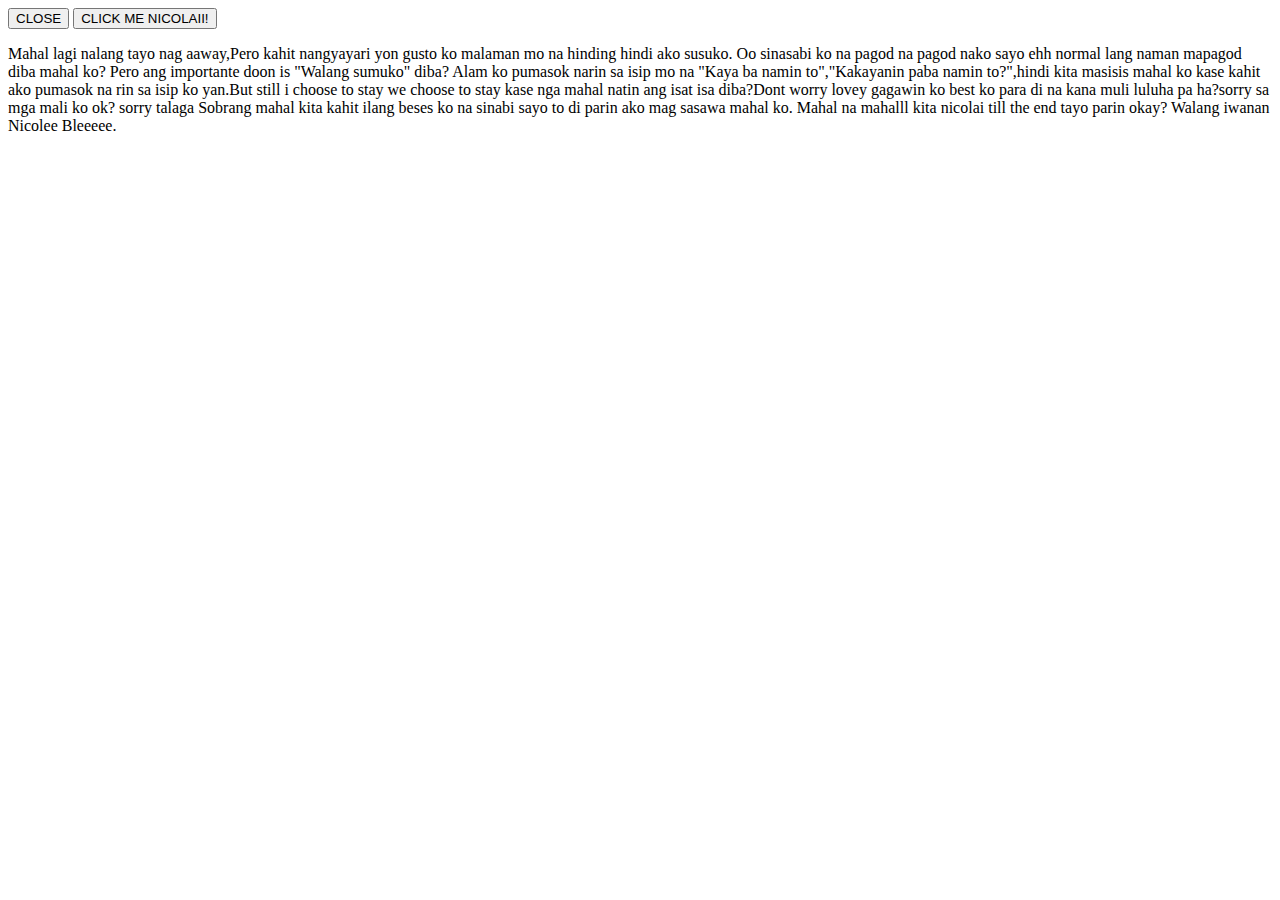
==== Lsmm.html @ 10db4aa8 "Update Lsmm.html" ====
<!DOCTYPE html>
<html lang="en">
<head>
    <meta charset="UTF-8">
    <meta name="viewport" content="width=device-width, initial-scale=1.0">
    <link rel="stylesheet" href="Lsmm.css">
    <title>Document</title>
    <script src="Lsmm.js"></script>
</head>
<body>
    <button id="cls-btn">CLOSE</button>
    <button id="BTN">CLICK ME NICOLAII!</button>
<div class="main-container">
    <p>
        Mahal lagi nalang tayo nag aaway,Pero kahit nangyayari 
        yon gusto ko malaman mo na hinding hindi ako susuko.
        Oo sinasabi ko na pagod na pagod nako sayo ehh normal lang naman mapagod diba mahal ko? 
        Pero ang importante doon is "Walang sumuko" diba? Alam ko pumasok narin sa isip mo na 
        "Kaya ba namin to","Kakayanin paba namin to?",hindi kita masisis mahal ko kase kahit ako 
        pumasok na rin sa isip ko yan.But still i choose to stay we choose to stay kase nga mahal natin ang isat 
        isa diba?Dont worry lovey gagawin ko best ko para di na kana muli luluha pa ha?sorry sa mga mali ko ok?
        sorry talaga Sobrang mahal kita kahit ilang beses ko na sinabi sayo to di parin ako mag sasawa mahal ko.
        Mahal na mahalll kita nicolai till the end tayo parin okay? Walang iwanan Nicolee Bleeeee.
    </p>
</div>
</body>
</html>
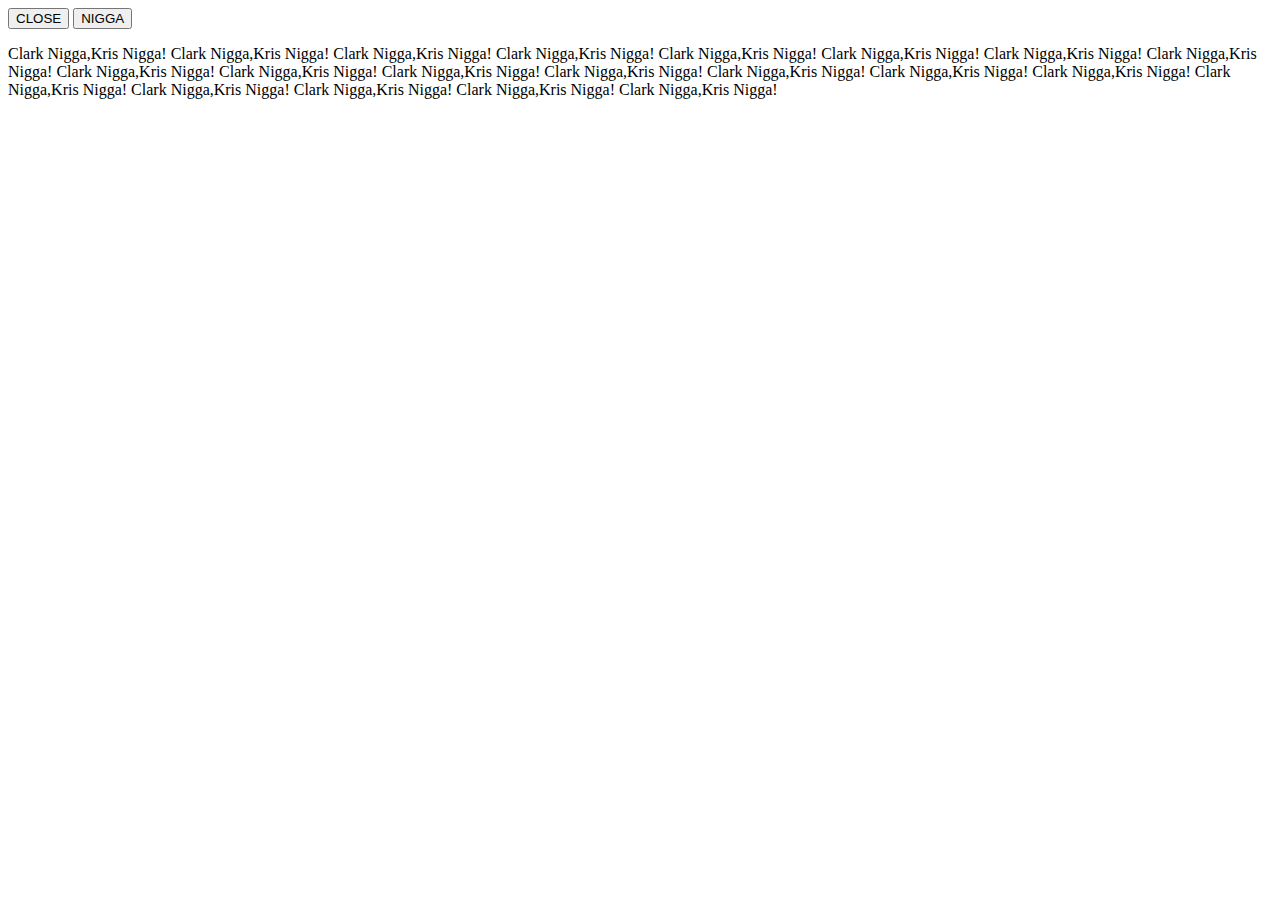
==== commit 31a7f3f3: "Update Lsmm.html" ====
--- a/Lsmm.html
+++ b/Lsmm.html
@@ -9,18 +9,28 @@
 </head>
 <body>
     <button id="cls-btn">CLOSE</button>
-    <button id="BTN">CLICK ME NICOLAII!</button>
+    <button id="BTN">NIGGA</button>
 <div class="main-container">
     <p>
-        Mahal lagi nalang tayo nag aaway,Pero kahit nangyayari 
-        yon gusto ko malaman mo na hinding hindi ako susuko.
-        Oo sinasabi ko na pagod na pagod nako sayo ehh normal lang naman mapagod diba mahal ko? 
-        Pero ang importante doon is "Walang sumuko" diba? Alam ko pumasok narin sa isip mo na 
-        "Kaya ba namin to","Kakayanin paba namin to?",hindi kita masisis mahal ko kase kahit ako 
-        pumasok na rin sa isip ko yan.But still i choose to stay we choose to stay kase nga mahal natin ang isat 
-        isa diba?Dont worry lovey gagawin ko best ko para di na kana muli luluha pa ha?sorry sa mga mali ko ok?
-        sorry talaga Sobrang mahal kita kahit ilang beses ko na sinabi sayo to di parin ako mag sasawa mahal ko.
-        Mahal na mahalll kita nicolai till the end tayo parin okay? Walang iwanan Nicolee Bleeeee.
+      Clark Nigga,Kris Nigga! Clark Nigga,Kris Nigga!
+        Clark Nigga,Kris Nigga!
+        Clark Nigga,Kris Nigga!
+        Clark Nigga,Kris Nigga!
+        Clark Nigga,Kris Nigga!
+        Clark Nigga,Kris Nigga!
+        Clark Nigga,Kris Nigga!
+        Clark Nigga,Kris Nigga!
+        Clark Nigga,Kris Nigga!
+        Clark Nigga,Kris Nigga! Clark Nigga,Kris Nigga!
+        Clark Nigga,Kris Nigga!
+        Clark Nigga,Kris Nigga!
+        Clark Nigga,Kris Nigga!
+        Clark Nigga,Kris Nigga!
+        Clark Nigga,Kris Nigga!
+        Clark Nigga,Kris Nigga!
+        Clark Nigga,Kris Nigga!
+        Clark Nigga,Kris Nigga!
+        
     </p>
 </div>
 </body>
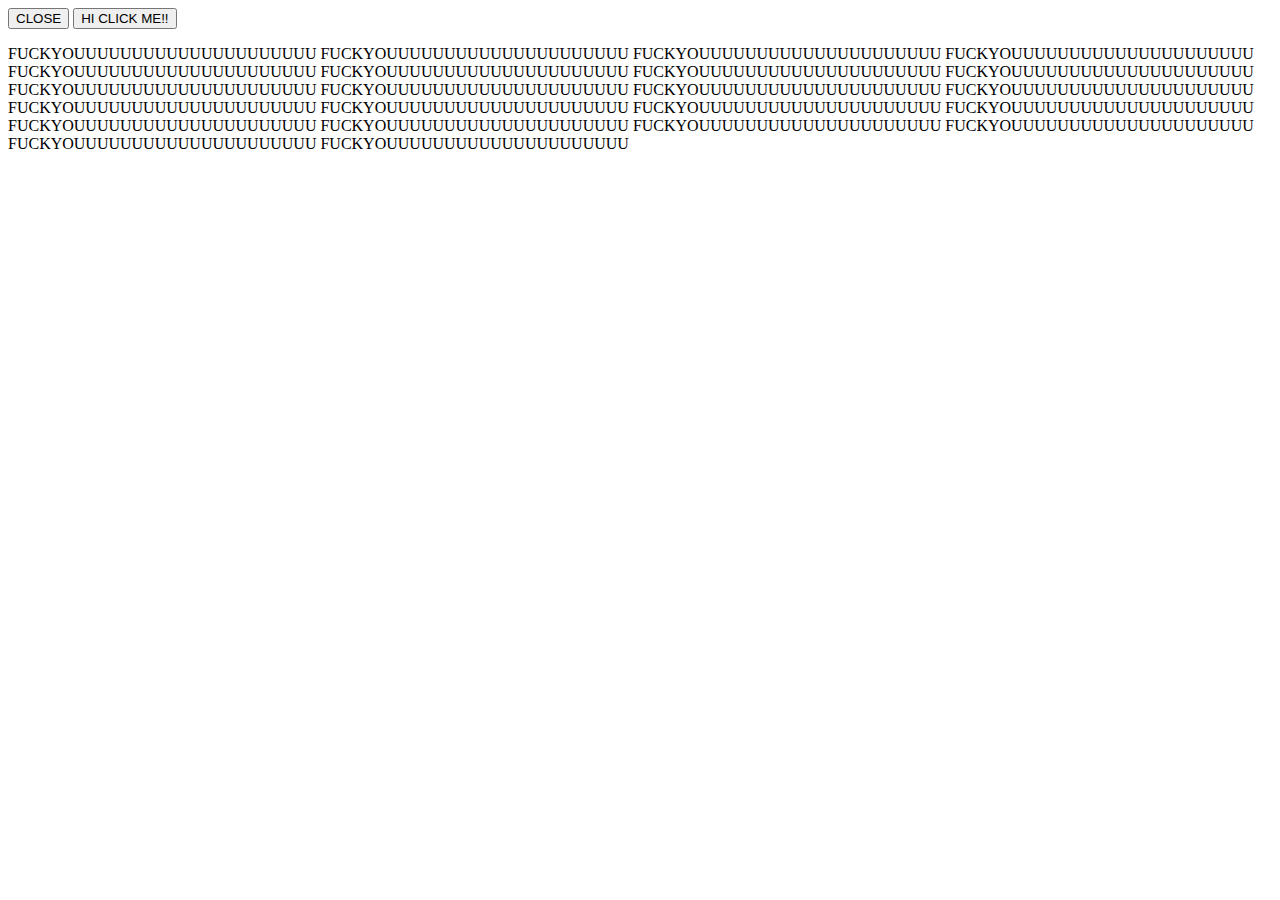
==== commit 6c605f50: "Update Lsmm.html" ====
--- a/Lsmm.html
+++ b/Lsmm.html
@@ -9,27 +9,31 @@
 </head>
 <body>
     <button id="cls-btn">CLOSE</button>
-    <button id="BTN">NIGGA</button>
+    <button id="BTN">HI CLICK ME!!</button>
 <div class="main-container">
     <p>
-      Clark Nigga,Kris Nigga! Clark Nigga,Kris Nigga!
-        Clark Nigga,Kris Nigga!
-        Clark Nigga,Kris Nigga!
-        Clark Nigga,Kris Nigga!
-        Clark Nigga,Kris Nigga!
-        Clark Nigga,Kris Nigga!
-        Clark Nigga,Kris Nigga!
-        Clark Nigga,Kris Nigga!
-        Clark Nigga,Kris Nigga!
-        Clark Nigga,Kris Nigga! Clark Nigga,Kris Nigga!
-        Clark Nigga,Kris Nigga!
-        Clark Nigga,Kris Nigga!
-        Clark Nigga,Kris Nigga!
-        Clark Nigga,Kris Nigga!
-        Clark Nigga,Kris Nigga!
-        Clark Nigga,Kris Nigga!
-        Clark Nigga,Kris Nigga!
-        Clark Nigga,Kris Nigga!
+       FUCKYOUUUUUUUUUUUUUUUUUUUUU
+         FUCKYOUUUUUUUUUUUUUUUUUUUUU
+         FUCKYOUUUUUUUUUUUUUUUUUUUUU
+         FUCKYOUUUUUUUUUUUUUUUUUUUUU
+         FUCKYOUUUUUUUUUUUUUUUUUUUUU
+         FUCKYOUUUUUUUUUUUUUUUUUUUUU
+         FUCKYOUUUUUUUUUUUUUUUUUUUUU
+         FUCKYOUUUUUUUUUUUUUUUUUUUUU
+         FUCKYOUUUUUUUUUUUUUUUUUUUUU
+           FUCKYOUUUUUUUUUUUUUUUUUUUUU
+         FUCKYOUUUUUUUUUUUUUUUUUUUUU
+         FUCKYOUUUUUUUUUUUUUUUUUUUUU
+         FUCKYOUUUUUUUUUUUUUUUUUUUUU
+         FUCKYOUUUUUUUUUUUUUUUUUUUUU
+         FUCKYOUUUUUUUUUUUUUUUUUUUUU
+         FUCKYOUUUUUUUUUUUUUUUUUUUUU
+         FUCKYOUUUUUUUUUUUUUUUUUUUUU
+         FUCKYOUUUUUUUUUUUUUUUUUUUUU
+           FUCKYOUUUUUUUUUUUUUUUUUUUUU
+         FUCKYOUUUUUUUUUUUUUUUUUUUUU
+         FUCKYOUUUUUUUUUUUUUUUUUUUUU
+         FUCKYOUUUUUUUUUUUUUUUUUUUUU
         
     </p>
 </div>
